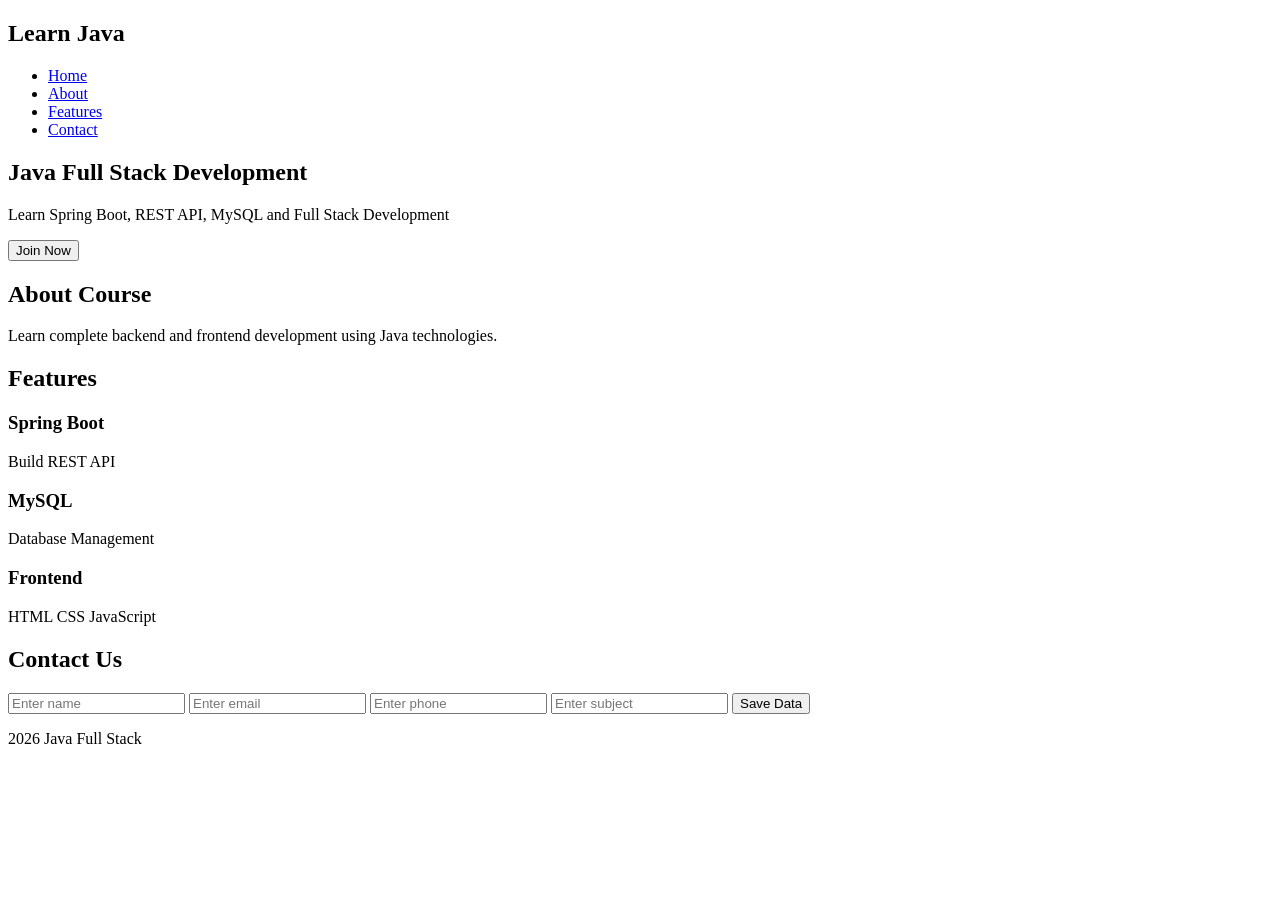
==== page/src/main/resources/templates/index.html @ c17f45aa "commit" ====
<!DOCTYPE html>
<html lang="en">

<head>
    <meta charset="UTF-8">
    <title>Form Page</title>
</head>

<body>

<nav class="navbar">

    <h2>Learn Java</h2>

    <ul>
        <li><a href="#">Home</a></li>
        <li><a href="#about">About</a></li>
        <li><a href="#features">Features</a></li>
        <li><a href="#contact">Contact</a></li>
    </ul>

</nav>


<section class="hero">

    <h1>Java Full Stack Development</h1>

    <p>
        Learn Spring Boot,
        REST API,
        MySQL and Full Stack Development
    </p>

    <button>
        Join Now
    </button>

</section>


<section id="about">

    <h2>About Course</h2>

    <p>
        Learn complete backend and frontend
        development using Java technologies.
    </p>

</section>


<section id="features">

    <h2>Features</h2>

    <div class="card-container">

        <div class="card">

            <h3>Spring Boot</h3>
            <p>Build REST API</p>

        </div>

        <div class="card">

            <h3>MySQL</h3>
            <p>Database Management</p>

        </div>

        <div class="card">

            <h3>Frontend</h3>
            <p>HTML CSS JavaScript</p>

        </div>

    </div>

</section>


<section id="contact">

    <h2>Contact Us</h2>

    <form id="contactform">

        <input type="text"
               id="name"
               placeholder="Enter name"
               required>

        <input type="email"
               id="email"
               placeholder="Enter email"
               required>

        <input type="text"
               id="phone"
               placeholder="Enter phone"
               required>

        <input type="text"
               id="subject"
               placeholder="Enter subject"
               required>

        <button type="button"
                onclick="saveData()">

            Save Data

        </button>

    </form>

</section>


<footer>

    <p>
        2026 Java Full Stack
    </p>

</footer>


<script>

    async function saveData(){

        let data={

            name:
            document.getElementById("name").value,

            email:
            document.getElementById("email").value,

            phone:
            document.getElementById("phone").value,

            subject:
            document.getElementById("subject").value

        };

        try{

            const response=
                await fetch(
                    "/api/contact",
                    {
                        method:"POST",

                        headers:{
                            "Content-Type":
                                "application/json"
                        },

                        body:
                            JSON.stringify(data)

                    }
                );

            const result=
                await response.text();

            alert(result);

        }

        catch(error){

            alert(
                "Error while saving"
            );

        }

    }

</script>

</body>
</html>
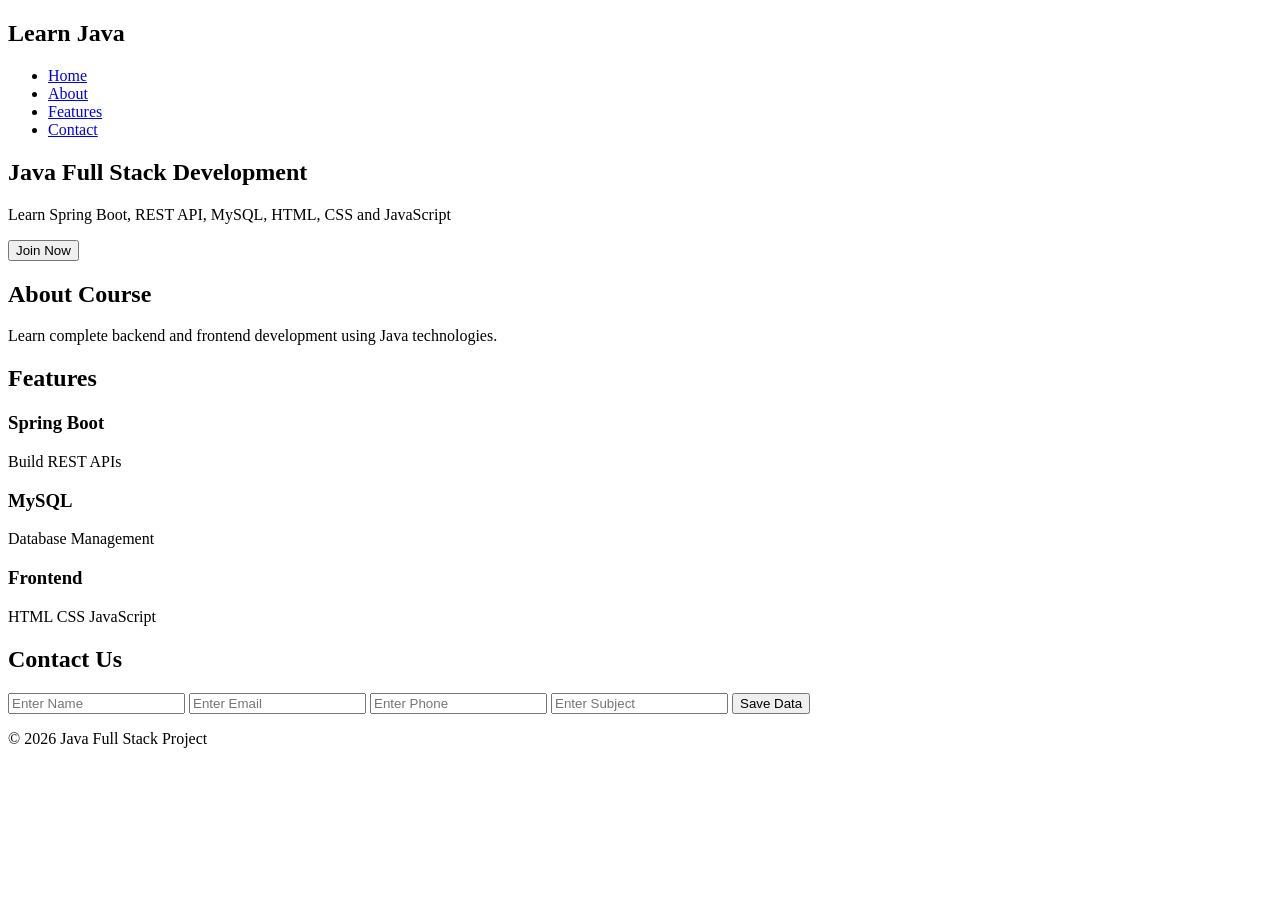
==== commit a077b4fc: "Removed application.yml from tracking" ====
--- a/page/src/main/resources/templates/index.html
+++ b/page/src/main/resources/templates/index.html
@@ -2,8 +2,12 @@
 <html lang="en">
 
 <head>
+
     <meta charset="UTF-8">
-    <title>Form Page</title>
+    <title>Java Full Stack</title>
+
+    <link rel="stylesheet" href="/css/style.css">
+
 </head>
 
 <body>
@@ -13,10 +17,12 @@
     <h2>Learn Java</h2>
 
     <ul>
+
         <li><a href="#">Home</a></li>
         <li><a href="#about">About</a></li>
         <li><a href="#features">Features</a></li>
         <li><a href="#contact">Contact</a></li>
+
     </ul>
 
 </nav>
@@ -27,13 +33,19 @@
     <h1>Java Full Stack Development</h1>
 
     <p>
+
         Learn Spring Boot,
         REST API,
-        MySQL and Full Stack Development
+        MySQL,
+        HTML,
+        CSS and JavaScript
+
     </p>
 
-    <button>
+    <button onclick="location.href='#contact'">
+
         Join Now
+
     </button>
 
 </section>
@@ -44,13 +56,16 @@
     <h2>About Course</h2>
 
     <p>
+
         Learn complete backend and frontend
         development using Java technologies.
+
     </p>
 
 </section>
 
 
+
 <section id="features">
 
     <h2>Features</h2>
@@ -60,21 +75,38 @@
         <div class="card">
 
             <h3>Spring Boot</h3>
-            <p>Build REST API</p>
+
+            <p>
+
+                Build REST APIs
+
+            </p>
 
         </div>
 
+
         <div class="card">
 
             <h3>MySQL</h3>
-            <p>Database Management</p>
+
+            <p>
+
+                Database Management
+
+            </p>
 
         </div>
 
+
         <div class="card">
 
             <h3>Frontend</h3>
-            <p>HTML CSS JavaScript</p>
+
+            <p>
+
+                HTML CSS JavaScript
+
+            </p>
 
         </div>
 
@@ -83,33 +115,40 @@
 </section>
 
 
+
 <section id="contact">
 
     <h2>Contact Us</h2>
 
     <form id="contactform">
 
-        <input type="text"
-               id="name"
-               placeholder="Enter name"
-               required>
-
-        <input type="email"
-               id="email"
-               placeholder="Enter email"
-               required>
-
-        <input type="text"
-               id="phone"
-               placeholder="Enter phone"
-               required>
-
-        <input type="text"
-               id="subject"
-               placeholder="Enter subject"
-               required>
-
-        <button type="button"
+        <input
+                type="text"
+                id="name"
+                placeholder="Enter Name"
+                required>
+
+        <input
+                type="email"
+                id="email"
+                placeholder="Enter Email"
+                required>
+
+        <input
+                type="text"
+                id="phone"
+                placeholder="Enter Phone"
+                required>
+
+        <input
+                type="text"
+                id="subject"
+                placeholder="Enter Subject"
+                required>
+
+
+        <button
+                type="button"
                 onclick="saveData()">
 
             Save Data
@@ -124,12 +163,15 @@
 <footer>
 
     <p>
-        2026 Java Full Stack
+
+        © 2026 Java Full Stack Project
+
     </p>
 
 </footer>
 
 
+
 <script>
 
     async function saveData(){
@@ -137,42 +179,62 @@
         let data={
 
             name:
-            document.getElementById("name").value,
+            document.getElementById(
+                "name"
+            ).value,
 
             email:
-            document.getElementById("email").value,
+            document.getElementById(
+                "email"
+            ).value,
 
             phone:
-            document.getElementById("phone").value,
+            document.getElementById(
+                "phone"
+            ).value,
 
             subject:
-            document.getElementById("subject").value
+            document.getElementById(
+                "subject"
+            ).value
 
         };
 
+
         try{
 
             const response=
+
                 await fetch(
+
                     "/api/contact",
+
                     {
+
                         method:"POST",
 
                         headers:{
+
                             "Content-Type":
                                 "application/json"
+
                         },
 
                         body:
                             JSON.stringify(data)
 
                     }
+
                 );
 
             const result=
                 await response.text();
 
             alert(result);
+
+            document.getElementById(
+                "contactform"
+            ).reset();
 
         }
 
@@ -189,4 +251,5 @@
 </script>
 
 </body>
+
 </html>
